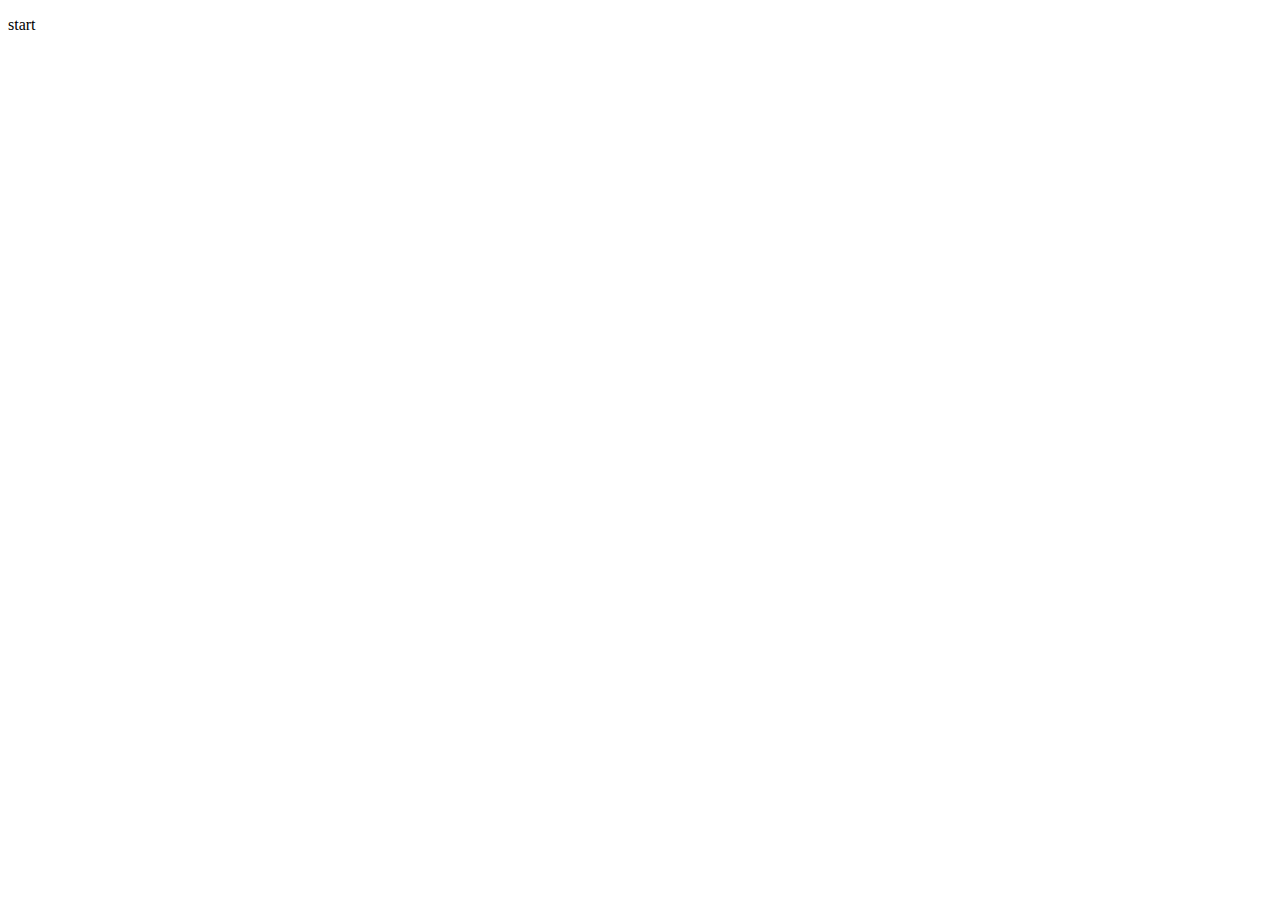
==== start.html @ e082e475 "start menu" ====
<!DOCTYPE html>
<html lang="en">
<head>
    <meta charset="UTF-8">
    <meta name="viewport" content="width=device-width, initial-scale=1.0">
    <title>Document</title>
</head>
<body>
    <p>start</p>
</body>
</html>
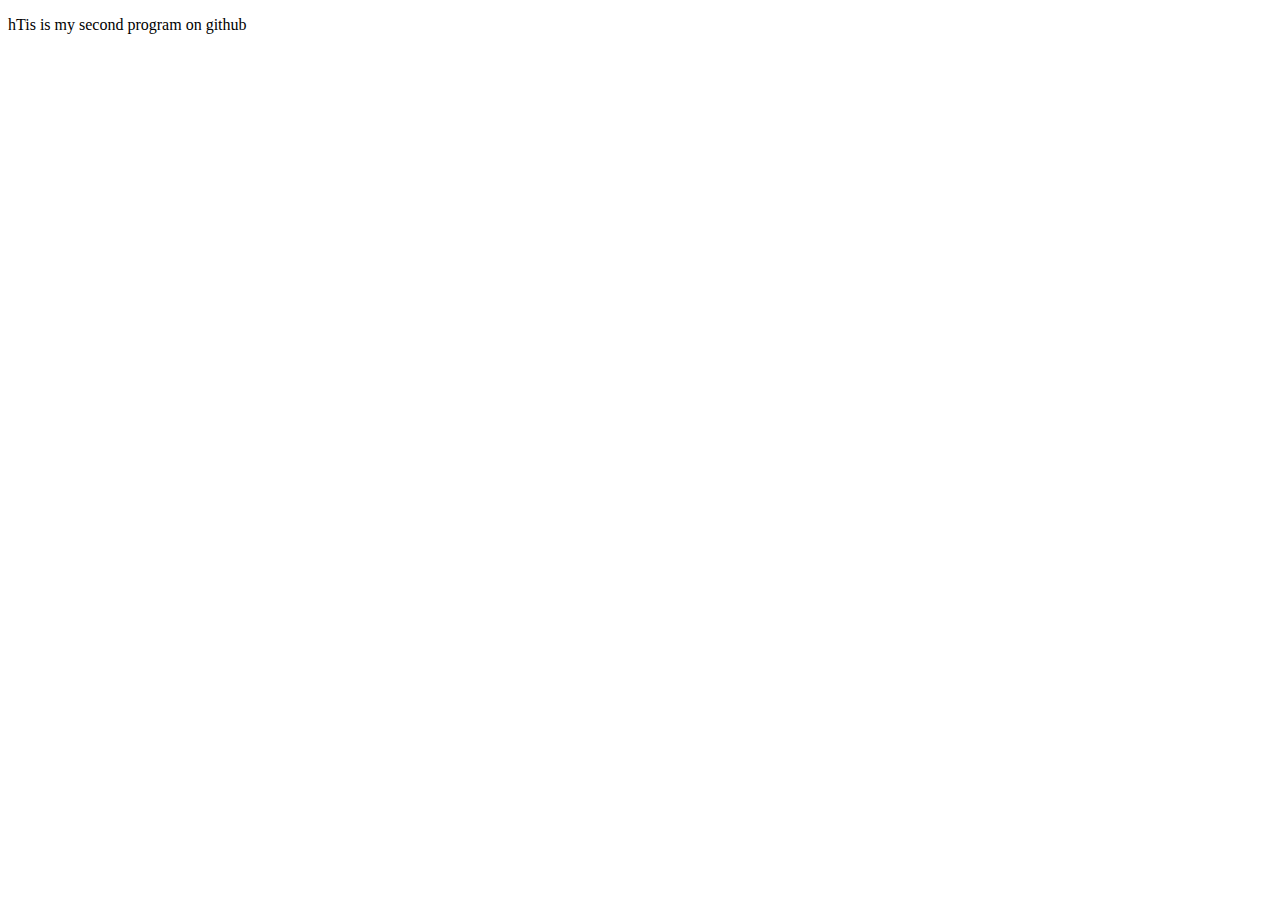
==== commit 719ab787: "Update start.html" ====
--- a/start.html
+++ b/start.html
@@ -6,6 +6,6 @@
     <title>Document</title>
 </head>
 <body>
-    <p>start</p>
+    <p>hTis is my second program on github</p>
 </body>
-</html>+</html>
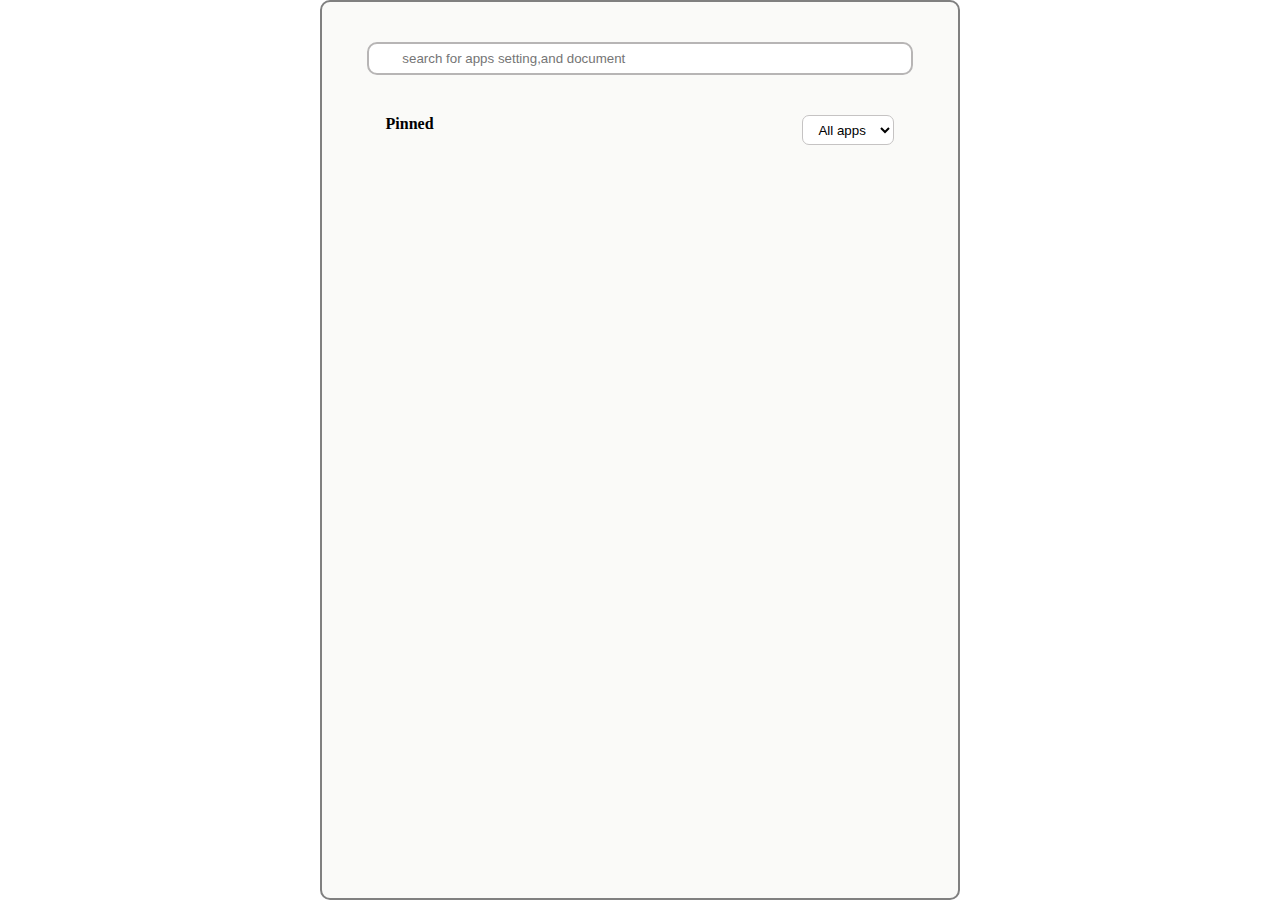
==== commit c896d067: "start menu" ====
--- a/start.html
+++ b/start.html
@@ -4,8 +4,23 @@
     <meta charset="UTF-8">
     <meta name="viewport" content="width=device-width, initial-scale=1.0">
     <title>Document</title>
+    <link href="start.css" rel="stylesheet"/>
+    <link rel="stylesheet" href="https://cdnjs.cloudflare.com/ajax/libs/font-awesome/6.5.2/css/all.min.css" integrity="sha512-SnH5WK+bZxgPHs44uWIX+LLJAJ9/2PkPKZ5QiAj6Ta86w+fsb2TkcmfRyVX3pBnMFcV7oQPJkl9QevSCWr3W6A==" crossorigin="anonymous" referrerpolicy="no-referrer" />
 </head>
 <body>
-    <p>hTis is my second program on github</p>
+    <div class="start-box">
+        <div class="top-input">
+            <div class="search-icon">
+                <i class="fa-solid fa-magnifying-glass"></i>
+            </div>
+            <input placeholder="search for apps setting,and document" type="text">
+        </div>
+        <div class="head">
+            <div class="pinned">Pinned</div>
+            <select class="select">
+                <option>All apps</option>
+            </select>
+        </div>
+    </div>
 </body>
-</html>
+</html>--- a/start.css
+++ b/start.css
@@ -0,0 +1,57 @@
+*{
+    padding: 0;
+    margin:0;
+    box-sizing: border-box;
+}
+.start-box{
+    border: 2px solid grey;
+    border-radius: 10px;
+    width: 50%;
+    height: 100vh;
+    margin: 0% 25%;
+    background-color: rgba(243, 243, 237, 0.384);
+   
+}
+.top-input{
+    border: 2px solid rgb(183, 181, 181);
+    background-color: white;
+    border-radius: 10px;
+    width: 86%;
+    height: 33px;
+    margin: 40px 7%;
+    display: flex;
+   padding-left: 7px;
+}
+.search-icon{
+
+border-top-left-radius: 10px;
+border-bottom-left-radius: 10px;
+width: 5%;
+height: 100%;
+padding:6px 7px;
+}
+.top-input input{
+    border: 1px hidden gray;
+    width: 95%;
+    height: 100%;
+    border-top-right-radius: 10px;
+    border-bottom-right-radius: 10px;
+}
+.head{
+    /* border: 2px none black; */
+    width: 80%;
+    height: 30px;
+    margin: 0px 10%;
+    display: flex;
+    justify-content: space-between;
+}
+.pinned{
+    font-weight: bold;
+    color:black;
+}
+.select{
+    border: 1px solid rgb(197, 195, 195);
+    padding: 5px 11px;
+    border-radius: 7px;
+    background-color: white;
+}